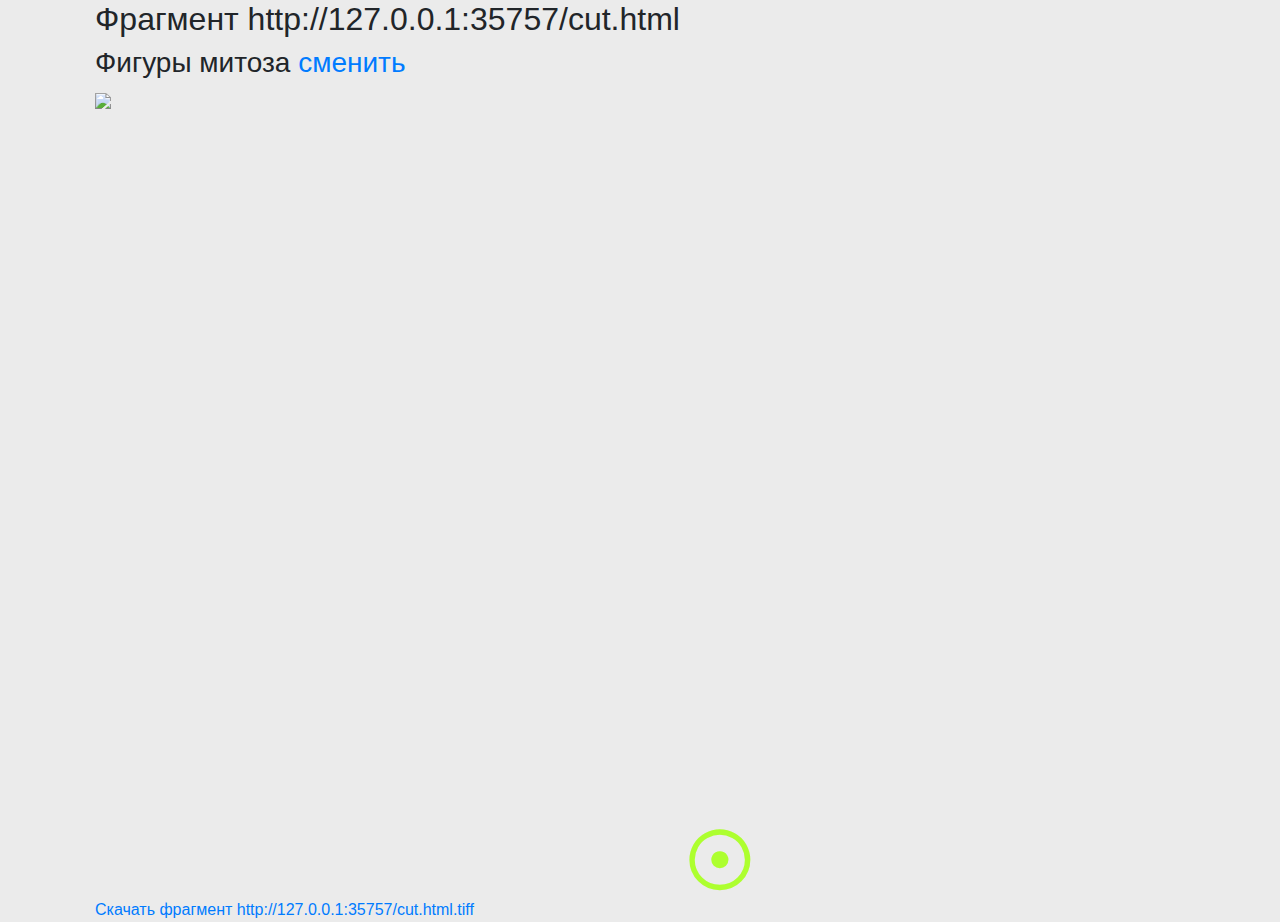
==== cut.html @ f1248f6b "Initial commit" ====
<!DOCTYPE html>
<html>
  <head>
    <meta charset="utf-8">
    <title>Krang Dataset - Cut/Fragment Viewer</title>

    <link href="https://maxcdn.bootstrapcdn.com/bootstrap/4.0.0-beta.2/css/bootstrap.min.css" rel="stylesheet">    
    <script src="https://maxcdn.bootstrapcdn.com/bootstrap/4.0.0-beta.2/js/bootstrap.min.js"></script>
    <script src="https://code.jquery.com/jquery-3.2.1.min.js"></script>

    <link rel="stylesheet" href="https://unpkg.com/leaflet@1.8.0/dist/leaflet.css" integrity="sha512-hoalWLoI8r4UszCkZ5kL8vayOGVae1oxXe/2A4AO6J9+580uKHDO3JdHb7NzwwzK5xr/Fs0W40kiNHxM9vyTtQ==" crossorigin=""/>
    <script src="https://unpkg.com/leaflet@1.8.0/dist/leaflet.js" integrity="sha512-BB3hKbKWOc9Ez/TAwyWxNXeoV9c1v6FIeYiBieIWkpLjauysF18NzgR1MBNBXf8/KABdlkX68nAhlwcDFLGPCQ==" crossorigin=""></script>

    <link href="src/overview.css" rel="stylesheet">
	
    <script>
		const fragmentId = document.URL.slice(-53)

		const positive = [
			{x: 312, y: 5723},
			{x: 476, y: 6319},
			{x: 861, y: 5907},
			{x: 1688, y: 6101},
			{x: 2517, y: 6856},
			{x: 2723, y: 6731},
			{x: 2780, y: 6567},
			{x: 2425, y: 6330},
			{x: 4475, y: 7110},
			{x: 4684, y: 6744},
			{x: 4744, y: 6593},
			{x: 4869, y: 6576},
			{x: 5372, y: 6519},
			{x: 5895, y: 6423},
			{x: 5677, y: 6652},
			{x: 6038, y: 5696},
			{x: 6026, y: 5106},
			{x: 3692, y: 3266},
			{x: 3654, y: 2135},
			{x: 3456, y: 1040},
			{x: 3648, y: 326},
			{x: 4929, y: 823},
			{x: 5117, y: 794},
			{x: 6364, y: 305},
			{x: 6283, y: 230},
			{x: 5048, y: 309},
			{x: 3722, y: 895},
			{x: 1541, y: 4073},
			{x: 123, y: 4256},
			{x: 625, y: 774},
			{x: 1142, y: 790},
			{x: 2125, y: 765},
			{x: 2303, y: 496},
			{x: 2579, y: 747},
			{x: 2510, y: 941},
			{x: 3698, y: 66},
			{x: 4396, y: 776},
			{x: 4553, y: 35},
			{x: 5021, y: 774},
			{x: 4247, y: 1447},
			{x: 4130, y: 1665},
			{x: 3967, y: 1794},
			{x: 3322, y: 1654},
			{x: 3032, y: 1538},
			{x: 2942, y: 2084},
			{x: 2020, y: 1298},
			{x: 1207, y: 1584},
			{x: 1697, y: 2103},
			{x: 1736, y: 2140},
			{x: 1684, y: 2305},		
		];

        $(document).ready(() => {
			$('.fragmentId').append(fragmentId)
            $('#downloadfragment').append(`<a href="https://krang-dataset.website.yandexcloud.net/${fragmentId}.tiff">Скачать фрагмент ${fragmentId}.tiff</a>`);            

			let fragment_viewer = $('#fragment_viewer')
			let font_size = 80;
			let x_offset = font_size*0.448125;
			let y_offset = font_size*0.75;
			positive.forEach(point => {
				fragment_viewer.append(`<span class="marker" style="left: ${point.x-x_offset}px; top: ${point.y-y_offset}px; font-size: ${font_size}px;">&#9737;</span>`)
			});
		});
    </script>
	<style>        
        #fragment_viewer {
			width: 70vw;
			height: 90vh;
			overflow: scroll;
			position: relative;
			top: 0;
			left: 0;
		}

        #fragment {
			position: relative;
			top: 0;
			left: 0;
		}

		.marker {
			position: absolute;
			color: greenyellow;
			font-weight: bold;
		}
	</style>
    
  </head>

  <body>
    <div class="container" style="margin-left: 5em">

      <h2>Фрагмент <span class="fragmentId"></span></h2>
      <h3>Фигуры митоза <a href="#">сменить</a></h3>
      
      <div id='fragment_viewer'>
		  <img id='fragment' src="https://krang-dataset.website.yandexcloud.net/cuts/9c6ab4ccc580-cut__x0037404-y0072691-w0007168-h0007168.jpg">
	  </div>
      <div id="downloadfragment"></div>      

    </div> <!-- /container -->

  </body>

</html>
---- src/overview.css ----
*{
	box-sizing: border-box;
	margin: 0;
}
html{
	height: 100%;
}
body{
	height: 100%;
}

.preview-card {
	display: inline-block;
	width: 10em;
	height: 20em;
	margin: 1em;

	background-size: contain;
	background-repeat: no-repeat;
	background-position: center;
	background-color: white;

	text-align: center;
}

body {
    background:#ebebeb;
}
nav {
	position: sticky;
	width: 100%;
	height: 60px;
	background-color: #c8c8c8;
	text-align: center;

	font-size: 46px;
}
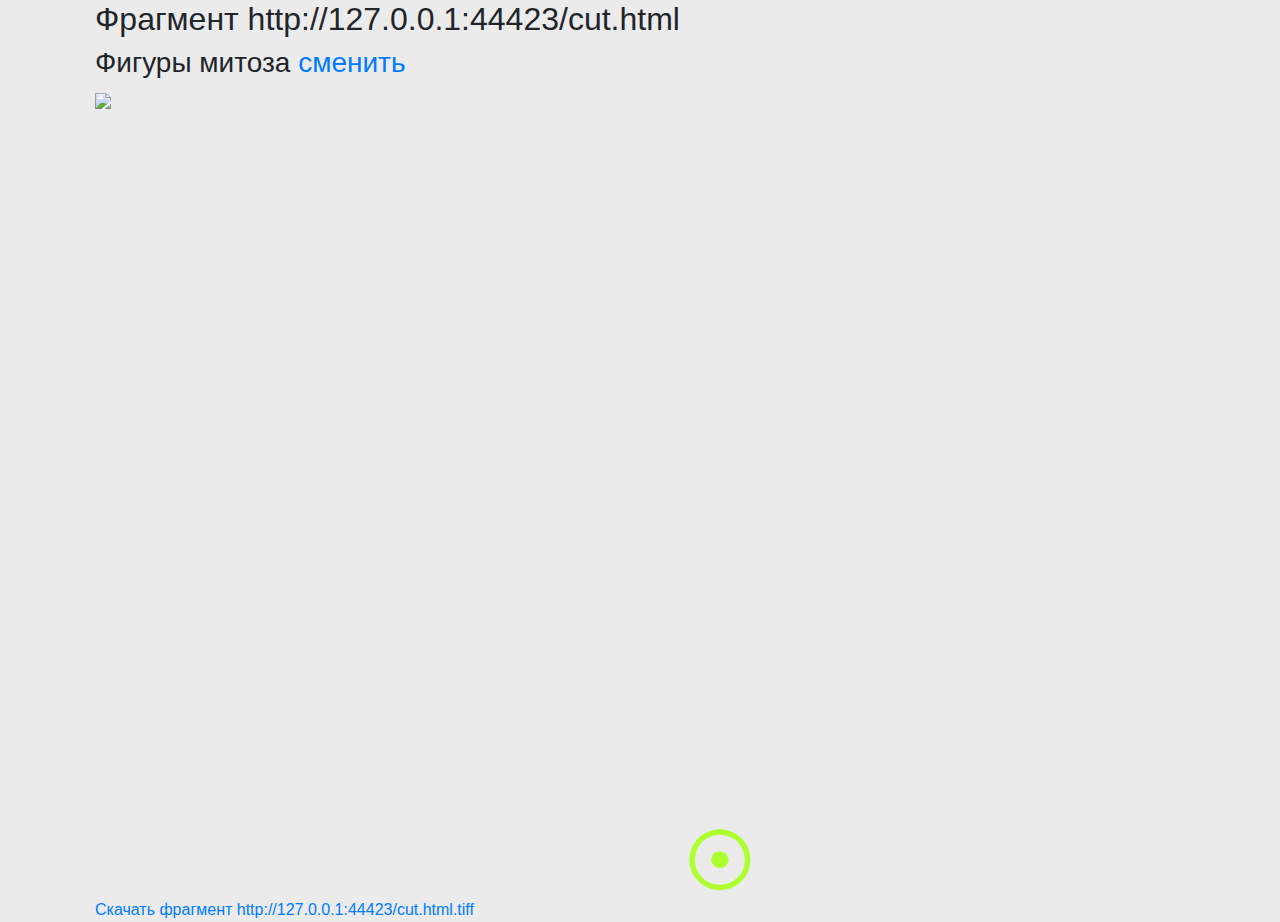
==== commit b190fe82: "Improve adaptivity" ====
--- a/cut.html
+++ b/cut.html
@@ -1,125 +1,145 @@
 <!DOCTYPE html>
 <html>
   <head>
-    <meta charset="utf-8">
+    <meta charset="utf-8" />
     <title>Krang Dataset - Cut/Fragment Viewer</title>
-
-    <link href="https://maxcdn.bootstrapcdn.com/bootstrap/4.0.0-beta.2/css/bootstrap.min.css" rel="stylesheet">    
+    <meta
+      name="viewport"
+      content="width = device - width, initial-scale = 1.0, shrink-to-fit = no"
+    />
+    <link
+      href="https://maxcdn.bootstrapcdn.com/bootstrap/4.0.0-beta.2/css/bootstrap.min.css"
+      rel="stylesheet"
+    />
     <script src="https://maxcdn.bootstrapcdn.com/bootstrap/4.0.0-beta.2/js/bootstrap.min.js"></script>
     <script src="https://code.jquery.com/jquery-3.2.1.min.js"></script>
 
-    <link rel="stylesheet" href="https://unpkg.com/leaflet@1.8.0/dist/leaflet.css" integrity="sha512-hoalWLoI8r4UszCkZ5kL8vayOGVae1oxXe/2A4AO6J9+580uKHDO3JdHb7NzwwzK5xr/Fs0W40kiNHxM9vyTtQ==" crossorigin=""/>
-    <script src="https://unpkg.com/leaflet@1.8.0/dist/leaflet.js" integrity="sha512-BB3hKbKWOc9Ez/TAwyWxNXeoV9c1v6FIeYiBieIWkpLjauysF18NzgR1MBNBXf8/KABdlkX68nAhlwcDFLGPCQ==" crossorigin=""></script>
+    <link
+      rel="stylesheet"
+      href="https://unpkg.com/leaflet@1.8.0/dist/leaflet.css"
+      integrity="sha512-hoalWLoI8r4UszCkZ5kL8vayOGVae1oxXe/2A4AO6J9+580uKHDO3JdHb7NzwwzK5xr/Fs0W40kiNHxM9vyTtQ=="
+      crossorigin=""
+    />
+    <script
+      src="https://unpkg.com/leaflet@1.8.0/dist/leaflet.js"
+      integrity="sha512-BB3hKbKWOc9Ez/TAwyWxNXeoV9c1v6FIeYiBieIWkpLjauysF18NzgR1MBNBXf8/KABdlkX68nAhlwcDFLGPCQ=="
+      crossorigin=""
+    ></script>
 
-    <link href="src/overview.css" rel="stylesheet">
-	
+    <link href="src/overview.css" rel="stylesheet" />
+
     <script>
-		const fragmentId = document.URL.slice(-53)
+      const fragmentId = document.URL.slice(-53);
 
-		const positive = [
-			{x: 312, y: 5723},
-			{x: 476, y: 6319},
-			{x: 861, y: 5907},
-			{x: 1688, y: 6101},
-			{x: 2517, y: 6856},
-			{x: 2723, y: 6731},
-			{x: 2780, y: 6567},
-			{x: 2425, y: 6330},
-			{x: 4475, y: 7110},
-			{x: 4684, y: 6744},
-			{x: 4744, y: 6593},
-			{x: 4869, y: 6576},
-			{x: 5372, y: 6519},
-			{x: 5895, y: 6423},
-			{x: 5677, y: 6652},
-			{x: 6038, y: 5696},
-			{x: 6026, y: 5106},
-			{x: 3692, y: 3266},
-			{x: 3654, y: 2135},
-			{x: 3456, y: 1040},
-			{x: 3648, y: 326},
-			{x: 4929, y: 823},
-			{x: 5117, y: 794},
-			{x: 6364, y: 305},
-			{x: 6283, y: 230},
-			{x: 5048, y: 309},
-			{x: 3722, y: 895},
-			{x: 1541, y: 4073},
-			{x: 123, y: 4256},
-			{x: 625, y: 774},
-			{x: 1142, y: 790},
-			{x: 2125, y: 765},
-			{x: 2303, y: 496},
-			{x: 2579, y: 747},
-			{x: 2510, y: 941},
-			{x: 3698, y: 66},
-			{x: 4396, y: 776},
-			{x: 4553, y: 35},
-			{x: 5021, y: 774},
-			{x: 4247, y: 1447},
-			{x: 4130, y: 1665},
-			{x: 3967, y: 1794},
-			{x: 3322, y: 1654},
-			{x: 3032, y: 1538},
-			{x: 2942, y: 2084},
-			{x: 2020, y: 1298},
-			{x: 1207, y: 1584},
-			{x: 1697, y: 2103},
-			{x: 1736, y: 2140},
-			{x: 1684, y: 2305},		
-		];
+      const positive = [
+        { x: 312, y: 5723 },
+        { x: 476, y: 6319 },
+        { x: 861, y: 5907 },
+        { x: 1688, y: 6101 },
+        { x: 2517, y: 6856 },
+        { x: 2723, y: 6731 },
+        { x: 2780, y: 6567 },
+        { x: 2425, y: 6330 },
+        { x: 4475, y: 7110 },
+        { x: 4684, y: 6744 },
+        { x: 4744, y: 6593 },
+        { x: 4869, y: 6576 },
+        { x: 5372, y: 6519 },
+        { x: 5895, y: 6423 },
+        { x: 5677, y: 6652 },
+        { x: 6038, y: 5696 },
+        { x: 6026, y: 5106 },
+        { x: 3692, y: 3266 },
+        { x: 3654, y: 2135 },
+        { x: 3456, y: 1040 },
+        { x: 3648, y: 326 },
+        { x: 4929, y: 823 },
+        { x: 5117, y: 794 },
+        { x: 6364, y: 305 },
+        { x: 6283, y: 230 },
+        { x: 5048, y: 309 },
+        { x: 3722, y: 895 },
+        { x: 1541, y: 4073 },
+        { x: 123, y: 4256 },
+        { x: 625, y: 774 },
+        { x: 1142, y: 790 },
+        { x: 2125, y: 765 },
+        { x: 2303, y: 496 },
+        { x: 2579, y: 747 },
+        { x: 2510, y: 941 },
+        { x: 3698, y: 66 },
+        { x: 4396, y: 776 },
+        { x: 4553, y: 35 },
+        { x: 5021, y: 774 },
+        { x: 4247, y: 1447 },
+        { x: 4130, y: 1665 },
+        { x: 3967, y: 1794 },
+        { x: 3322, y: 1654 },
+        { x: 3032, y: 1538 },
+        { x: 2942, y: 2084 },
+        { x: 2020, y: 1298 },
+        { x: 1207, y: 1584 },
+        { x: 1697, y: 2103 },
+        { x: 1736, y: 2140 },
+        { x: 1684, y: 2305 },
+      ];
 
-        $(document).ready(() => {
-			$('.fragmentId').append(fragmentId)
-            $('#downloadfragment').append(`<a href="https://krang-dataset.website.yandexcloud.net/${fragmentId}.tiff">Скачать фрагмент ${fragmentId}.tiff</a>`);            
+      $(document).ready(() => {
+        $(".fragmentId").append(fragmentId);
+        $("#downloadfragment").append(
+          `<a href="https://krang-dataset.website.yandexcloud.net/${fragmentId}.tiff">Скачать фрагмент ${fragmentId}.tiff</a>`
+        );
 
-			let fragment_viewer = $('#fragment_viewer')
-			let font_size = 80;
-			let x_offset = font_size*0.448125;
-			let y_offset = font_size*0.75;
-			positive.forEach(point => {
-				fragment_viewer.append(`<span class="marker" style="left: ${point.x-x_offset}px; top: ${point.y-y_offset}px; font-size: ${font_size}px;">&#9737;</span>`)
-			});
-		});
+        let fragment_viewer = $("#fragment_viewer");
+        let font_size = 80;
+        let x_offset = font_size * 0.448125;
+        let y_offset = font_size * 0.75;
+        positive.forEach((point) => {
+          fragment_viewer.append(
+            `<span class="marker" style="left: ${point.x - x_offset}px; top: ${
+              point.y - y_offset
+            }px; font-size: ${font_size}px;">&#9737;</span>`
+          );
+        });
+      });
     </script>
-	<style>        
-        #fragment_viewer {
-			width: 70vw;
-			height: 90vh;
-			overflow: scroll;
-			position: relative;
-			top: 0;
-			left: 0;
-		}
+    <style>
+      #fragment_viewer {
+        width: 70vw;
+        height: 90vh;
+        overflow: scroll;
+        position: relative;
+        top: 0;
+        left: 0;
+      }
 
-        #fragment {
-			position: relative;
-			top: 0;
-			left: 0;
-		}
+      #fragment {
+        position: relative;
+        top: 0;
+        left: 0;
+      }
 
-		.marker {
-			position: absolute;
-			color: greenyellow;
-			font-weight: bold;
-		}
-	</style>
-    
+      .marker {
+        position: absolute;
+        color: greenyellow;
+        font-weight: bold;
+      }
+    </style>
   </head>
 
   <body>
     <div class="container" style="margin-left: 5em">
-
       <h2>Фрагмент <span class="fragmentId"></span></h2>
       <h3>Фигуры митоза <a href="#">сменить</a></h3>
-      
-      <div id='fragment_viewer'>
-		  <img id='fragment' src="https://krang-dataset.website.yandexcloud.net/cuts/9c6ab4ccc580-cut__x0037404-y0072691-w0007168-h0007168.jpg">
-	  </div>
-      <div id="downloadfragment"></div>      
 
-    </div> <!-- /container -->
-
+      <div id="fragment_viewer">
+        <img
+          id="fragment"
+          src="https://krang-dataset.website.yandexcloud.net/cuts/9c6ab4ccc580-cut__x0037404-y0072691-w0007168-h0007168.jpg"
+        />
+      </div>
+      <div id="downloadfragment"></div>
+    </div>
+    <!-- /container -->
   </body>
-
 </html>
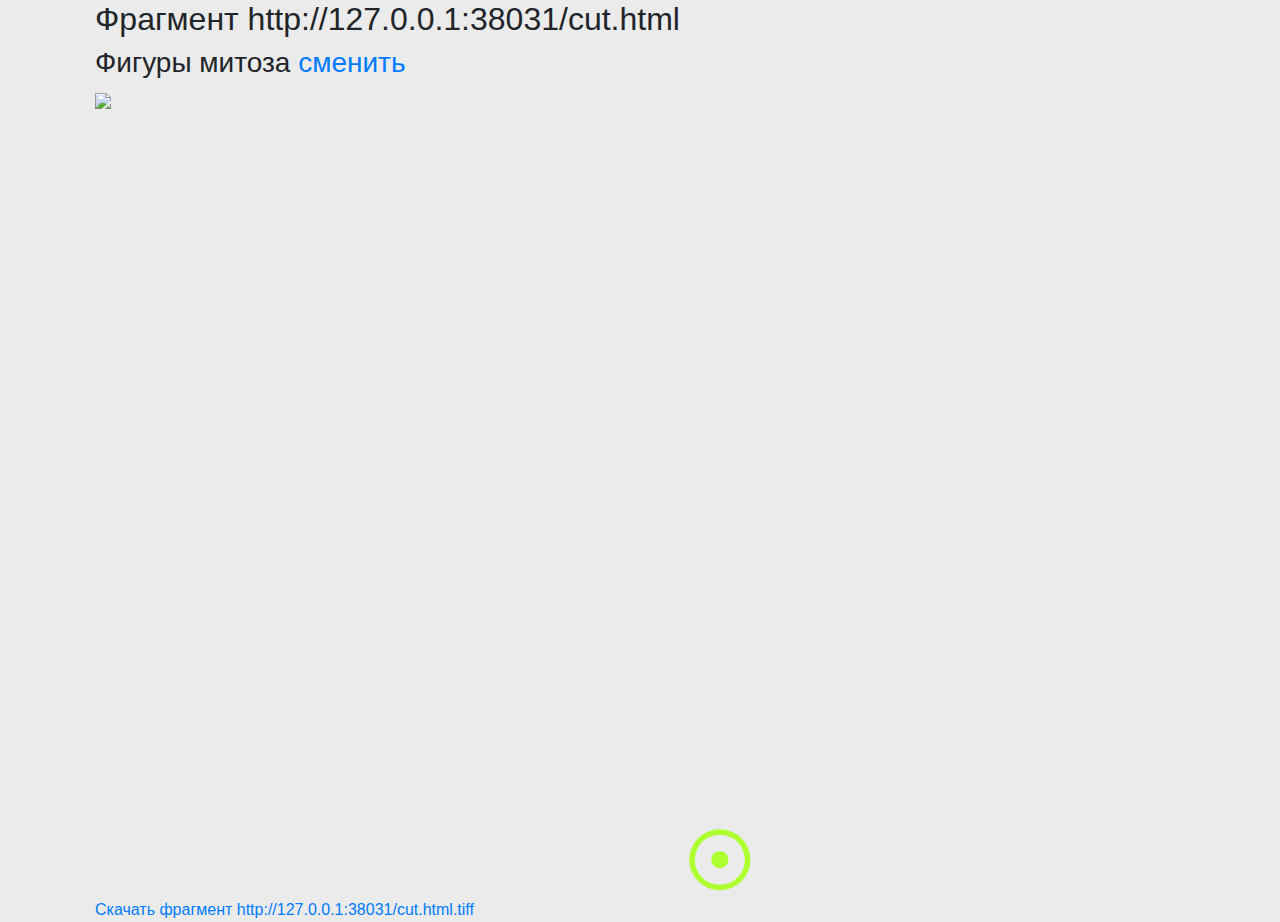
==== commit 2138b6a7: "Format" ====
--- a/cut.html
+++ b/cut.html
@@ -128,7 +128,7 @@
   </head>
 
   <body>
-    <div class="container" style="margin-left: 5em">
+    <div class="container" style="margin-left: 5em;">
       <h2>Фрагмент <span class="fragmentId"></span></h2>
       <h3>Фигуры митоза <a href="#">сменить</a></h3>
 
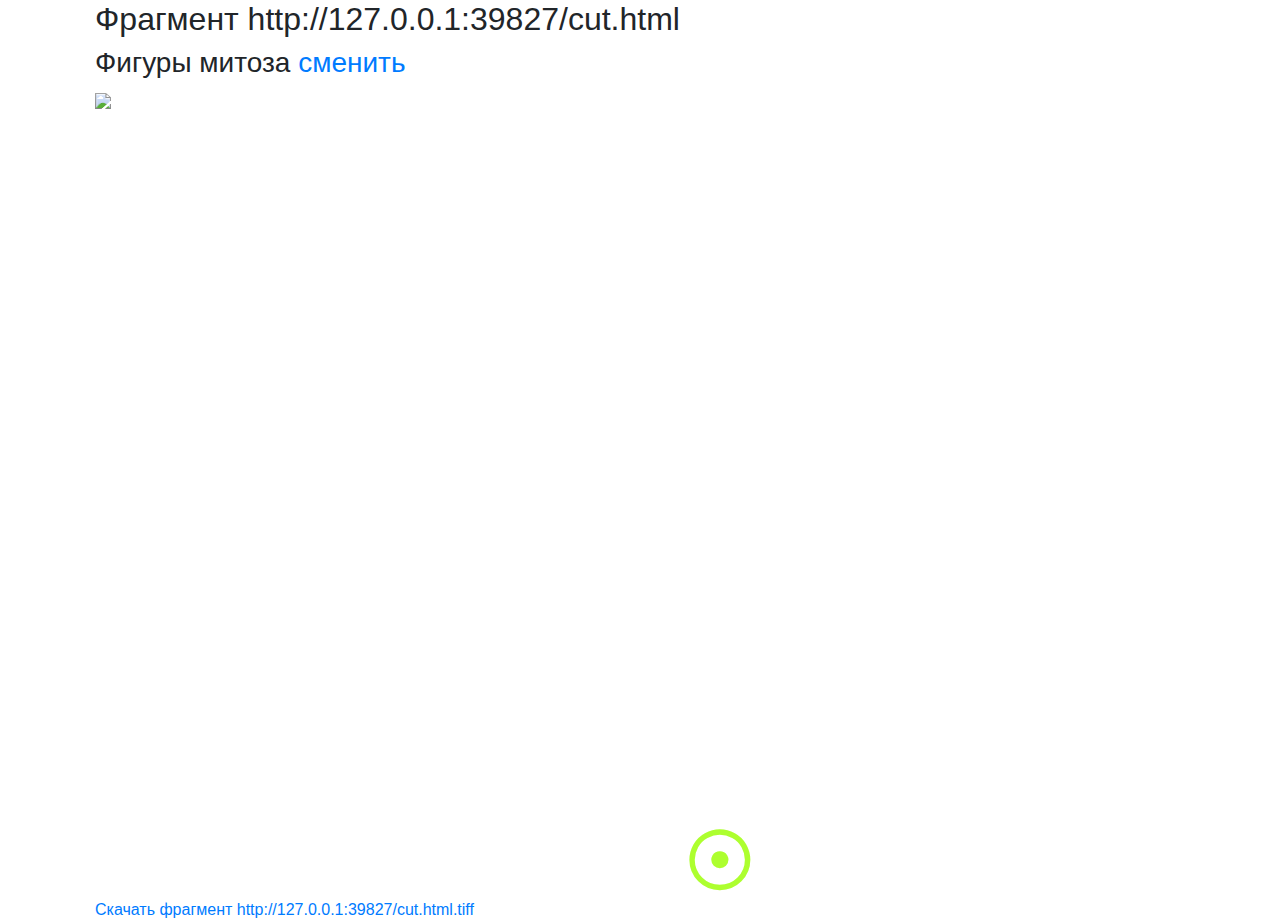
==== commit da23cd78: "Update styles & layouts & Fix errors" ====
--- a/cut.html
+++ b/cut.html
@@ -129,8 +129,14 @@
 
   <body>
     <div class="container" style="margin-left: 5em;">
-      <h2>Фрагмент <span class="fragmentId"></span></h2>
-      <h3>Фигуры митоза <a href="#">сменить</a></h3>
+      <h2>
+        Фрагмент
+        <span class="fragmentId"></span>
+      </h2>
+      <h3>
+        Фигуры митоза
+        <a href="#">сменить</a>
+      </h3>
 
       <div id="fragment_viewer">
         <img
--- a/src/overview.css
+++ b/src/overview.css
@@ -1,37 +1,17 @@
-*{
-	box-sizing: border-box;
-	margin: 0;
-}
-html{
-	height: 100%;
-}
-body{
-	height: 100%;
+.asset-catalog {
+  display: flex;
+  flex-wrap: wrap;
+  justify-content: space-evenly;
 }
 
 .preview-card {
-	display: inline-block;
-	width: 10em;
-	height: 20em;
-	margin: 1em;
-
-	background-size: contain;
-	background-repeat: no-repeat;
-	background-position: center;
-	background-color: white;
-
-	text-align: center;
+  display: inline-block;
+  width: 10em;
+  height: 20em;
+  margin: 1em;
+  background-size: contain;
+  background-repeat: no-repeat;
+  background-position: center;
+  background-color: white;
+  text-align: center;
 }
-
-body {
-    background:#ebebeb;
-}
-nav {
-	position: sticky;
-	width: 100%;
-	height: 60px;
-	background-color: #c8c8c8;
-	text-align: center;
-
-	font-size: 46px;
-}
